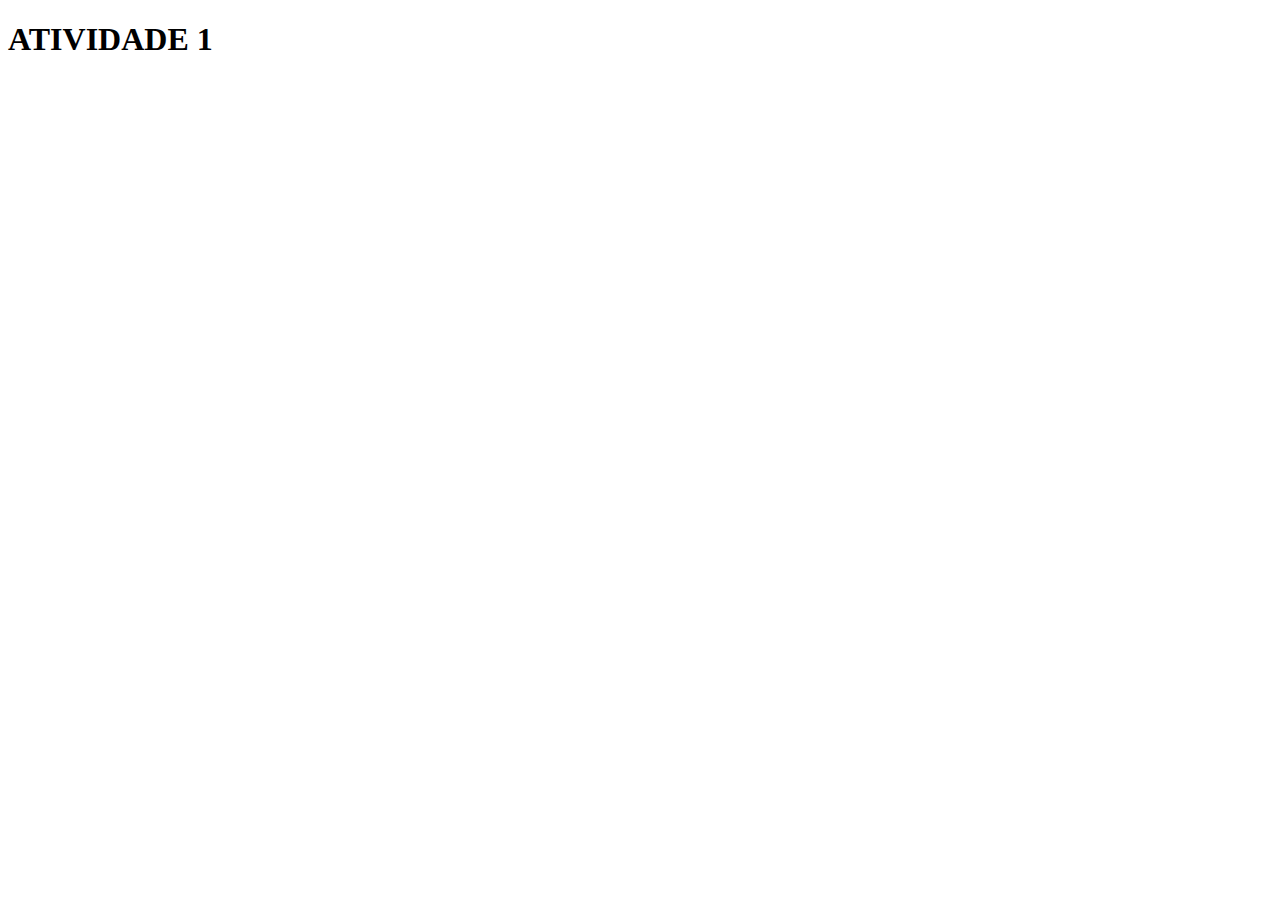
==== Atividade1/index.html @ 635a7419 "priemiro commit" ====
<!DOCTYPE html>
<html lang="en">
<head>
    <meta charset="UTF-8">
    <meta name="viewport" content="width=device-width, initial-scale=1.0">
    <title>ATIVIDADE 1</title>
</head>
<body>
    <h1>ATIVIDADE 1</h1>
</body>
</html>
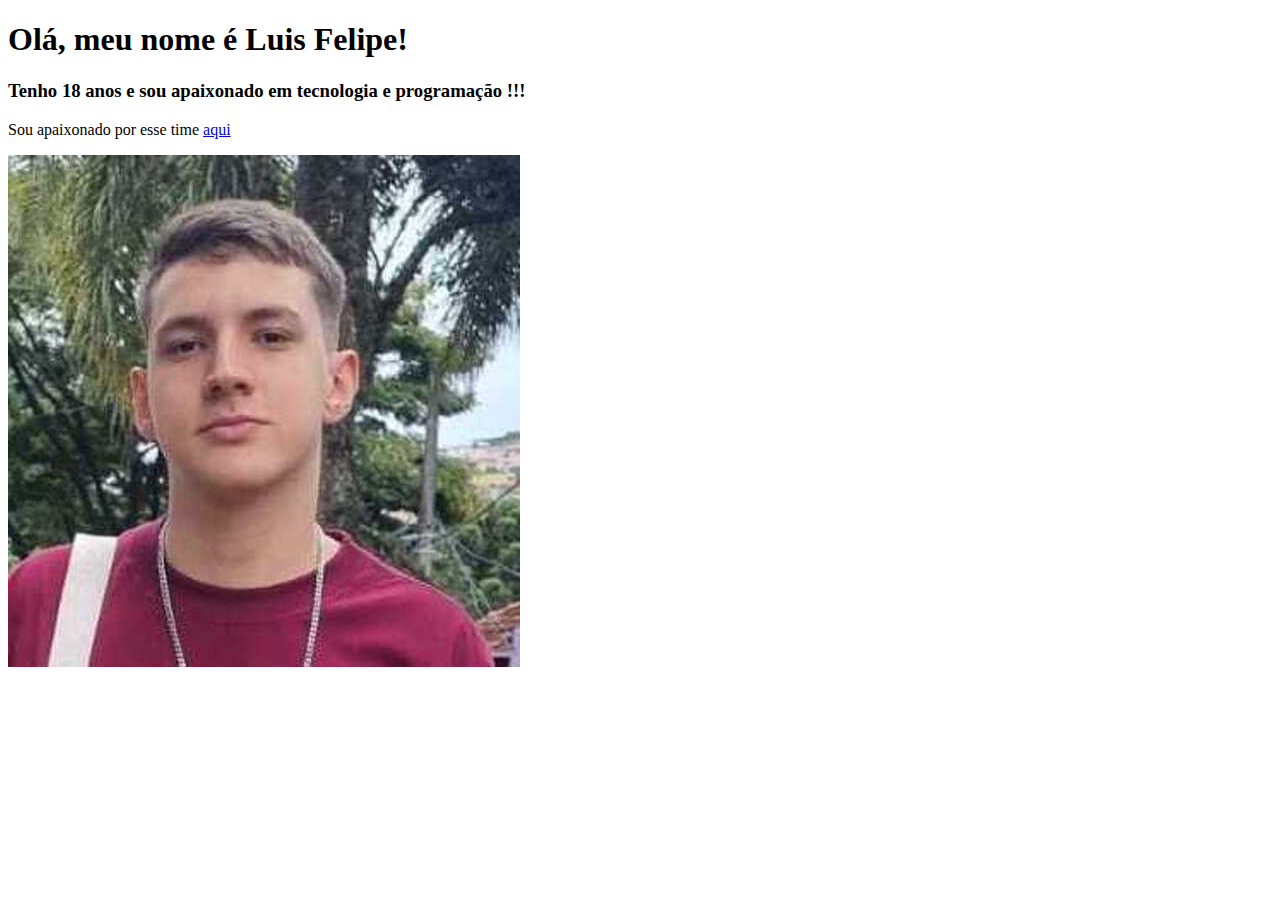
==== commit ab03e8c6: "adicionando minhas informações" ====
--- a/Atividade1/index.html
+++ b/Atividade1/index.html
@@ -6,6 +6,11 @@
     <title>ATIVIDADE 1</title>
 </head>
 <body>
-    <h1>ATIVIDADE 1</h1>
+    <h1>Olá, meu nome é Luis Felipe!</h1>
+    <h3>Tenho 18 anos e sou apaixonado em tecnologia e programação !!!</h3>
+    <p>
+       Sou apaixonado por esse time <a href="https://www.corinthians.com.br/">aqui</a>
+    </p>
+    <img src="./FOTO LUIS FELIPE.jpg" alt="foto">
 </body>
 </html>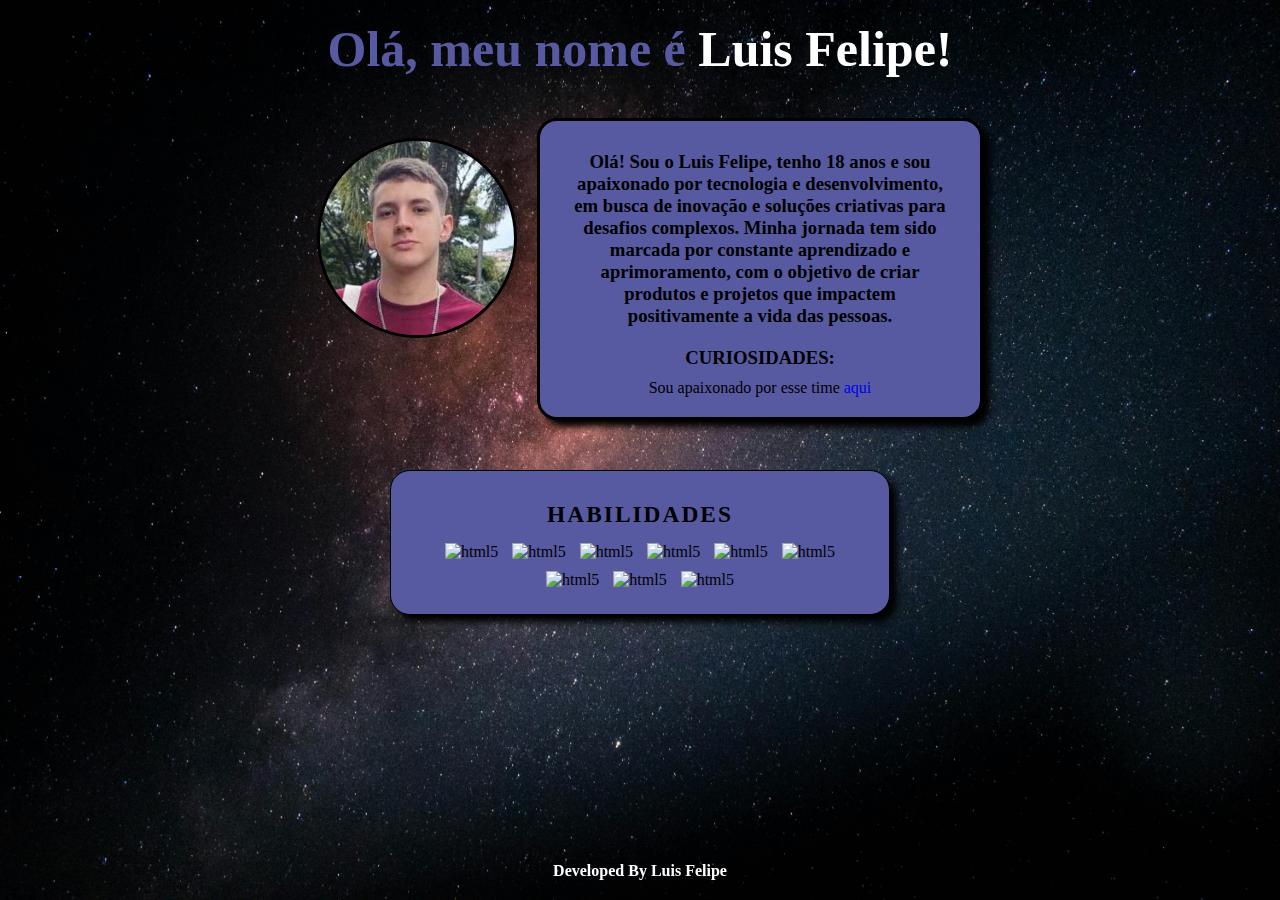
==== commit d3dbcc45: "estilizando atividade 1" ====
--- a/Atividade1/index.html
+++ b/Atividade1/index.html
@@ -4,13 +4,47 @@
     <meta charset="UTF-8">
     <meta name="viewport" content="width=device-width, initial-scale=1.0">
     <title>ATIVIDADE 1</title>
+    <link rel="stylesheet" href="style.css">
 </head>
 <body>
-    <h1>Olá, meu nome é Luis Felipe!</h1>
-    <h3>Tenho 18 anos e sou apaixonado em tecnologia e programação !!!</h3>
-    <p>
-       Sou apaixonado por esse time <a href="https://www.corinthians.com.br/">aqui</a>
-    </p>
-    <img src="./FOTO LUIS FELIPE.jpg" alt="foto">
+    <div class="all">
+        <div class="name">
+            <h1>Olá, meu nome é <span>Luis Felipe!</span></h1>
+        </div>
+        <div class="infos">
+            <div class="divImg">
+                <img src="./FOTO LUIS FELIPE.jpg" alt="foto" class="foto">
+            </div>
+            <div class="about">
+                <h3>Olá! Sou o Luis Felipe, tenho 18 anos e sou apaixonado por tecnologia e desenvolvimento, em busca de inovação e soluções criativas para desafios complexos. Minha jornada tem sido marcada por constante aprendizado e aprimoramento, com o objetivo de criar produtos e projetos que impactem positivamente a vida das pessoas.</h3>
+                <h3>CURIOSIDADES:</h3>
+                <p>
+                    Sou apaixonado por esse time 
+                    <a href="https://www.corinthians.com.br/">aqui</a>
+                </p>
+            </div>
+        </div>
+        <div class="cardHabilidades">
+            <div class="habili">
+                <div class="nameHabili">
+                    <h3>HABILIDADES</h3>
+                </div>
+                <div>
+                    <img align="center" class="icons" alt="html5" src="https://img.shields.io/badge/HTML5-E34F26?style=for-the-badge&logo=html5&logoColor=white">
+                    <img align="center" class="icons" alt="html5" src="https://img.shields.io/badge/CSS3-1572B6?style=for-the-badge&logo=css3&logoColor=white">
+                    <img align="center" class="icons" alt="html5" src="https://img.shields.io/badge/TypeScript-007ACC?style=for-the-badge&logo=typescript&logoColor=white">
+                    <img align="center" class="icons" alt="html5" src="https://img.shields.io/badge/JavaScript-F7DF1E?style=for-the-badge&logo=javascript&logoColor=black">
+                    <img align="center" class="icons" alt="html5" src="https://img.shields.io/badge/Node.js-43853D?style=for-the-badge&logo=node.js&logoColor=white">
+                    <img align="center" class="icons" alt="html5" src="https://img.shields.io/badge/React-20232A?style=for-the-badge&logo=react&logoColor=61DAFB">
+                    <img align="center" class="icons" alt="html5" src="https://img.shields.io/badge/MySQL-005C84?style=for-the-badge&logo=mysql&logoColor=white">
+                    <img align="center" class="icons" alt="html5" src="https://img.shields.io/badge/sequelize-323330?style=for-the-badge&logo=sequelize&logoColor=blue">
+                    <img align="center" class="icons" alt="html5" src="https://img.shields.io/badge/GIT-E44C30?style=for-the-badge&logo=git&logoColor=white">
+                </div>
+            </div>
+        </div>
+    </div>
+    <footer>
+        <h4>Developed By Luis Felipe</h4>
+    </footer>
 </body>
 </html>--- a/Atividade1/style.css
+++ b/Atividade1/style.css
@@ -0,0 +1,111 @@
+* {
+    margin: 0;
+    padding: 0;
+    box-sizing: border-box;
+    text-align: center;
+}
+
+body {
+    background-image: url('./ceuEstrelado.jpeg');
+    background-size: 100% 100%;
+    height: 100vh;
+    transition: filter 0.5s;
+    background-repeat: no-repeat;
+}
+
+.foto {
+    border: solid 3px black;
+    border-radius: 50%;
+    width: 200px;
+    animation: infinite 10s identifier;
+}
+
+@keyframes identifier {
+    0% {
+        transform: scale(1);
+    }
+    50% {
+        transform: scale(1.1);
+    }
+    100% {
+        transform: scale(1);
+    }
+}
+
+.divImg {
+    padding: 20px;
+}
+
+.infos {
+    padding: 20px;
+    display: flex;
+    justify-content: center;
+}
+
+.all {}
+
+.name {
+    padding: 20px;
+    color: #575aa1;
+    font-size: 25px;
+}
+
+.about {
+    justify-content: center;
+    background-color: #575aa1;
+    border-radius: 20px;
+    padding: 20px;
+    box-shadow: 7px 7px 7px;
+    border: 3px solid black;
+}
+
+h3 {
+    width: 400px;
+    padding: 10px;
+}
+
+a {
+    text-decoration: none;
+}
+
+.habili {
+    background-color: #575aa1;
+    padding: 20px;
+    border: solid black 1px;
+    border-radius: 20px;
+    box-shadow: 7px 7px 7px;
+    width: 500px;
+}
+
+.icons {
+    padding: 5px;
+}
+
+.nameHabili {
+    display: flex;
+    justify-content: center;
+    font-size: 20px;
+    letter-spacing: 2px;
+    color: #000000;
+}
+
+.cardHabilidades {
+    padding: 30px;
+    display: flex;
+    justify-content: center;
+}
+
+span {
+    color: white;
+}
+
+footer {
+    position: fixed;
+    bottom: 0;
+    left: 0;
+    width: 100%;
+    background-color: transparent;
+    color: #fff;
+    text-align: center;
+    padding: 20px 0;
+}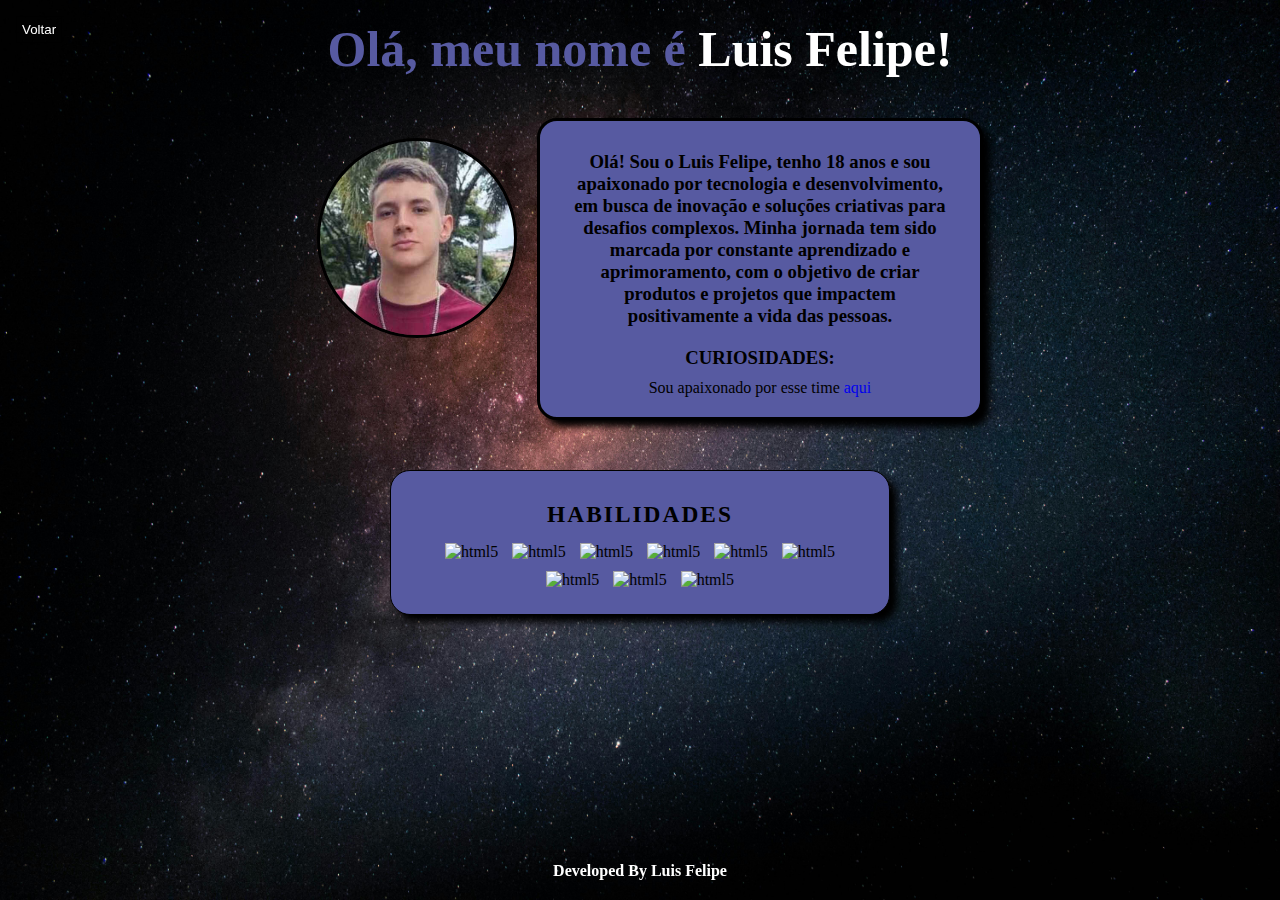
==== commit c66653c7: "Atividade 6" ====
--- a/Atividade1/index.html
+++ b/Atividade1/index.html
@@ -8,6 +8,7 @@
 </head>
 <body>
     <div class="all">
+        <button class="back" onclick="back()">Voltar</button>
         <div class="name">
             <h1>Olá, meu nome é <span>Luis Felipe!</span></h1>
         </div>
@@ -27,7 +28,7 @@
         <div class="cardHabilidades">
             <div class="habili">
                 <div class="nameHabili">
-                    <h3>HABILIDADES</h3>
+                    <h3 class="fixHabilidades">HABILIDADES</h3>
                 </div>
                 <div>
                     <img align="center" class="icons" alt="html5" src="https://img.shields.io/badge/HTML5-E34F26?style=for-the-badge&logo=html5&logoColor=white">
@@ -46,5 +47,6 @@
     <footer>
         <h4>Developed By Luis Felipe</h4>
     </footer>
+    <script src="./script.js"></script>
 </body>
 </html>--- a/Atividade1/style.css
+++ b/Atividade1/style.css
@@ -50,15 +50,6 @@
     font-size: 25px;
 }
 
-.about {
-    justify-content: center;
-    background-color: #575aa1;
-    border-radius: 20px;
-    padding: 20px;
-    box-shadow: 7px 7px 7px;
-    border: 3px solid black;
-}
-
 h3 {
     width: 400px;
     padding: 10px;
@@ -68,15 +59,6 @@
     text-decoration: none;
 }
 
-.habili {
-    background-color: #575aa1;
-    padding: 20px;
-    border: solid black 1px;
-    border-radius: 20px;
-    box-shadow: 7px 7px 7px;
-    width: 500px;
-}
-
 .icons {
     padding: 5px;
 }
@@ -87,12 +69,6 @@
     font-size: 20px;
     letter-spacing: 2px;
     color: #000000;
-}
-
-.cardHabilidades {
-    padding: 30px;
-    display: flex;
-    justify-content: center;
 }
 
 span {
@@ -108,4 +84,125 @@
     color: #fff;
     text-align: center;
     padding: 20px 0;
+}
+
+.about {
+    justify-content: center;
+    background-color: #575aa1;
+    border-radius: 20px;
+    padding: 20px;
+    box-shadow: 7px 7px 7px;
+    border: 3px solid black;
+}
+
+.cardHabilidades {
+    padding: 30px;
+    display: flex;
+    justify-content: center;
+}
+
+.habili {
+    background-color: #575aa1;
+    padding: 20px;
+    border: solid black 1px;
+    border-radius: 20px;
+    box-shadow: 7px 7px 7px;
+    width: 500px;
+}
+
+.back {
+    display: flex;
+    margin: 1rem;
+    position: fixed;
+    background-color: transparent;
+    border: 1px solid black;
+    padding: 5px;
+    transition: 0.5s;
+    color: white;
+    cursor: pointer;
+}
+
+.back:hover {
+    background-color: rgb(255, 255, 255);
+    color: rgb(0, 0, 0);
+}
+
+@media only screen and (max-width: 600px) {
+    .all {
+        display: flex;
+        flex-wrap: wrap;
+    }
+    
+    .name {
+        width: 100%;
+        display: flex;
+        justify-content: center;
+        padding: 10px;
+        font-size: 15px;
+    }
+    
+    .nameHabili {
+        display: flex;
+        justify-content: center;
+        font-size: 10px;
+        letter-spacing: 2px;
+        padding: 0;
+    }    
+
+    .icons {
+        width: 70px;
+        padding: 3px;
+    }
+
+    .cardHabilidades {
+        width: 100%;
+        padding: 5px;
+        display: flex;
+        justify-content: center;
+    }
+
+    .habili {
+        padding: 10px;
+        width: 250px;
+        height: 130px;
+    }
+
+    body {
+        /* align-items: center;
+        text-align: center;
+        align-content: center; */
+    }
+
+    h3 {
+        width: 200px;
+        font-size: 12px;
+    }
+
+    .fixHabilidades {
+        padding: 0;
+    }
+
+    .infos, .about, .foto {
+        display: inline-block;
+        flex-grow: 1;
+        flex-basis: 200;
+    }
+
+    .infos {
+        margin: 0;
+        padding: 2px;
+    }
+
+    .p {
+        display: flex;
+        flex-direction: column;
+    }
+
+    .foto {
+        width: 100px;
+    }
+
+    footer {
+        padding: 10px 0;
+    }
 }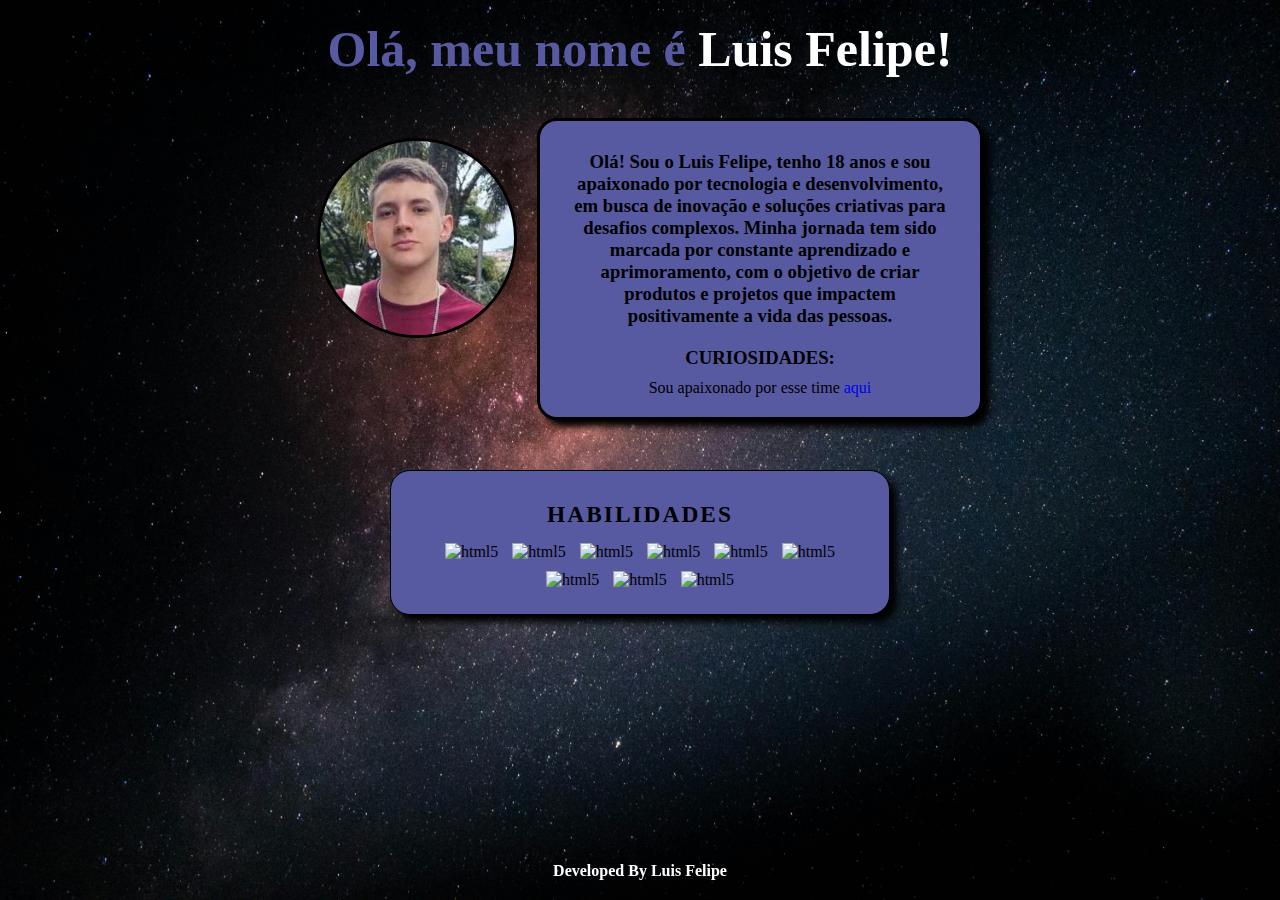
==== commit b001d3a7: "abortando tentativa" ====
--- a/Atividade1/index.html
+++ b/Atividade1/index.html
@@ -8,7 +8,6 @@
 </head>
 <body>
     <div class="all">
-        <button class="back" onclick="back()">Voltar</button>
         <div class="name">
             <h1>Olá, meu nome é <span>Luis Felipe!</span></h1>
         </div>
